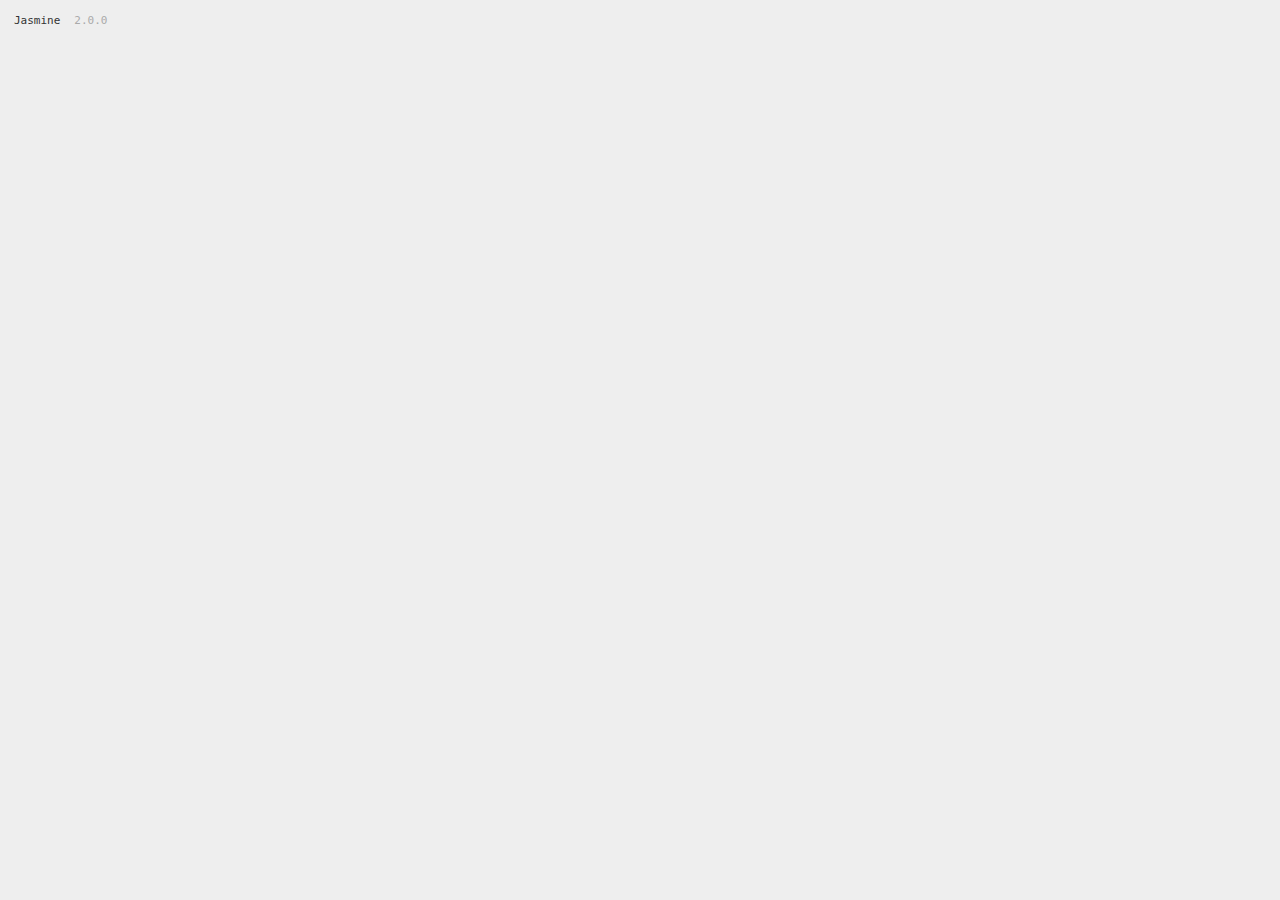
==== SpecRunner.html @ 05dea742 "jasmine testing added" ====
<!DOCTYPE HTML>
<html>
<head>
  <meta http-equiv="Content-Type" content="text/html; charset=UTF-8">
  <title>Jasmine Spec Runner v2.0.0</title>

  <link rel="shortcut icon" type="image/png" href="lib/jasmine-2.0.0/jasmine_favicon.png">
  <link rel="stylesheet" type="text/css" href="lib/jasmine-2.0.0/jasmine.css">

  <script type="text/javascript" src="lib/jasmine-2.0.0/jasmine.js"></script>
  <script type="text/javascript" src="lib/jasmine-2.0.0/jasmine-html.js"></script>
  <script type="text/javascript" src="lib/jasmine-2.0.0/boot.js"></script>

  <!-- include source files here... -->
  <script type="text/javascript" src="js/Player.js"></script>
  <script type="text/javascript" src="js/Song.js"></script>
  <script type="text/javascript" src="js/main.js"></script>
    
  <!-- include spec files here... -->
<!--  <script type="text/javascript" src="spec/SpecHelper.js"></script>-->
<!--  <script type="text/javascript" src="spec/PlayerSpec.js"></script>-->
    <script src="http://ajax.googleapis.com/ajax/libs/jquery/1.10.2/jquery.min.js"></script>
  <script type="text/javascript" src="spec/Spec.js"></script>

</head>

<body>
</body>
</html>
---- lib/jasmine-2.0.0/jasmine.css ----
body { background-color: #eeeeee; padding: 0; margin: 5px; overflow-y: scroll; }

.html-reporter { font-size: 11px; font-family: Monaco, "Lucida Console", monospace; line-height: 14px; color: #333333; }
.html-reporter a { text-decoration: none; }
.html-reporter a:hover { text-decoration: underline; }
.html-reporter p, .html-reporter h1, .html-reporter h2, .html-reporter h3, .html-reporter h4, .html-reporter h5, .html-reporter h6 { margin: 0; line-height: 14px; }
.html-reporter .banner, .html-reporter .symbol-summary, .html-reporter .summary, .html-reporter .result-message, .html-reporter .spec .description, .html-reporter .spec-detail .description, .html-reporter .alert .bar, .html-reporter .stack-trace { padding-left: 9px; padding-right: 9px; }
.html-reporter .banner .version { margin-left: 14px; }
.html-reporter #jasmine_content { position: fixed; right: 100%; }
.html-reporter .version { color: #aaaaaa; }
.html-reporter .banner { margin-top: 14px; }
.html-reporter .duration { color: #aaaaaa; float: right; }
.html-reporter .symbol-summary { overflow: hidden; *zoom: 1; margin: 14px 0; }
.html-reporter .symbol-summary li { display: inline-block; height: 8px; width: 14px; font-size: 16px; }
.html-reporter .symbol-summary li.passed { font-size: 14px; }
.html-reporter .symbol-summary li.passed:before { color: #5e7d00; content: "\02022"; }
.html-reporter .symbol-summary li.failed { line-height: 9px; }
.html-reporter .symbol-summary li.failed:before { color: #b03911; content: "x"; font-weight: bold; margin-left: -1px; }
.html-reporter .symbol-summary li.disabled { font-size: 14px; }
.html-reporter .symbol-summary li.disabled:before { color: #bababa; content: "\02022"; }
.html-reporter .symbol-summary li.pending { line-height: 17px; }
.html-reporter .symbol-summary li.pending:before { color: #ba9d37; content: "*"; }
.html-reporter .exceptions { color: #fff; float: right; margin-top: 5px; margin-right: 5px; }
.html-reporter .bar { line-height: 28px; font-size: 14px; display: block; color: #eee; }
.html-reporter .bar.failed { background-color: #b03911; }
.html-reporter .bar.passed { background-color: #a6b779; }
.html-reporter .bar.skipped { background-color: #bababa; }
.html-reporter .bar.menu { background-color: #fff; color: #aaaaaa; }
.html-reporter .bar.menu a { color: #333333; }
.html-reporter .bar a { color: white; }
.html-reporter.spec-list .bar.menu.failure-list, .html-reporter.spec-list .results .failures { display: none; }
.html-reporter.failure-list .bar.menu.spec-list, .html-reporter.failure-list .summary { display: none; }
.html-reporter .running-alert { background-color: #666666; }
.html-reporter .results { margin-top: 14px; }
.html-reporter.showDetails .summaryMenuItem { font-weight: normal; text-decoration: inherit; }
.html-reporter.showDetails .summaryMenuItem:hover { text-decoration: underline; }
.html-reporter.showDetails .detailsMenuItem { font-weight: bold; text-decoration: underline; }
.html-reporter.showDetails .summary { display: none; }
.html-reporter.showDetails #details { display: block; }
.html-reporter .summaryMenuItem { font-weight: bold; text-decoration: underline; }
.html-reporter .summary { margin-top: 14px; }
.html-reporter .summary ul { list-style-type: none; margin-left: 14px; padding-top: 0; padding-left: 0; }
.html-reporter .summary ul.suite { margin-top: 7px; margin-bottom: 7px; }
.html-reporter .summary li.passed a { color: #5e7d00; }
.html-reporter .summary li.failed a { color: #b03911; }
.html-reporter .summary li.pending a { color: #ba9d37; }
.html-reporter .description + .suite { margin-top: 0; }
.html-reporter .suite { margin-top: 14px; }
.html-reporter .suite a { color: #333333; }
.html-reporter .failures .spec-detail { margin-bottom: 28px; }
.html-reporter .failures .spec-detail .description { background-color: #b03911; }
.html-reporter .failures .spec-detail .description a { color: white; }
.html-reporter .result-message { padding-top: 14px; color: #333333; white-space: pre; }
.html-reporter .result-message span.result { display: block; }
.html-reporter .stack-trace { margin: 5px 0 0 0; max-height: 224px; overflow: auto; line-height: 18px; color: #666666; border: 1px solid #ddd; background: white; white-space: pre; }
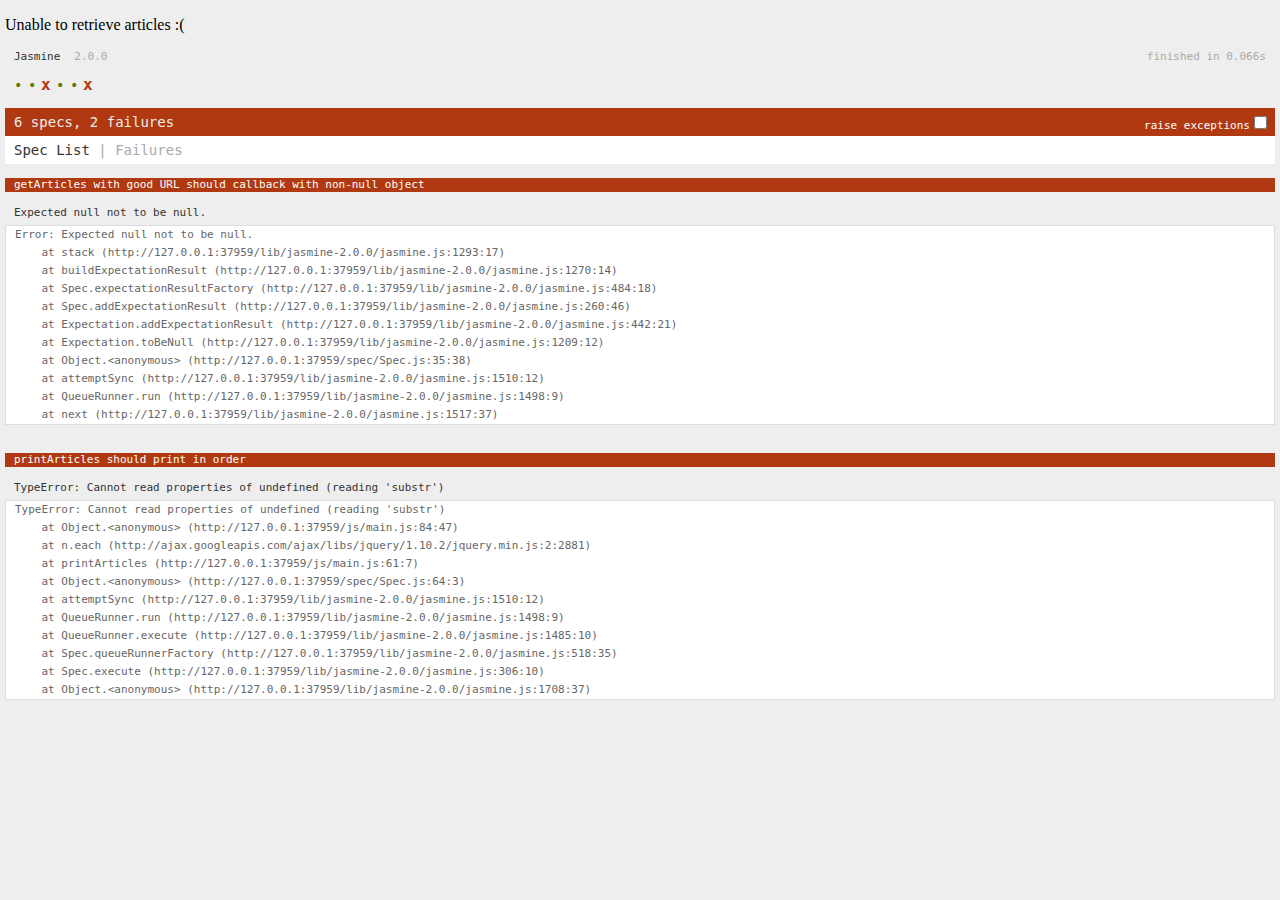
==== commit 40272542: "added tests and new layout" ====
--- a/SpecRunner.html
+++ b/SpecRunner.html
@@ -12,15 +12,16 @@
   <script type="text/javascript" src="lib/jasmine-2.0.0/boot.js"></script>
 
   <!-- include source files here... -->
-  <script type="text/javascript" src="js/Player.js"></script>
-  <script type="text/javascript" src="js/Song.js"></script>
   <script type="text/javascript" src="js/main.js"></script>
-    
+  <script src="lib/moment-with-langs.min.js"></script>
+
   <!-- include spec files here... -->
 <!--  <script type="text/javascript" src="spec/SpecHelper.js"></script>-->
 <!--  <script type="text/javascript" src="spec/PlayerSpec.js"></script>-->
-    <script src="http://ajax.googleapis.com/ajax/libs/jquery/1.10.2/jquery.min.js"></script>
-  <script type="text/javascript" src="spec/Spec.js"></script>
+  <script type="text/javascript" src="spec/SpecHelper.js"></script>
+  <script src="http://ajax.googleapis.com/ajax/libs/jquery/1.10.2/jquery.min.js"></script>
+  <script src="lib/jasmine-jquery.js"></script>
+  <script src="spec/Spec.js"></script>
 
 </head>
 
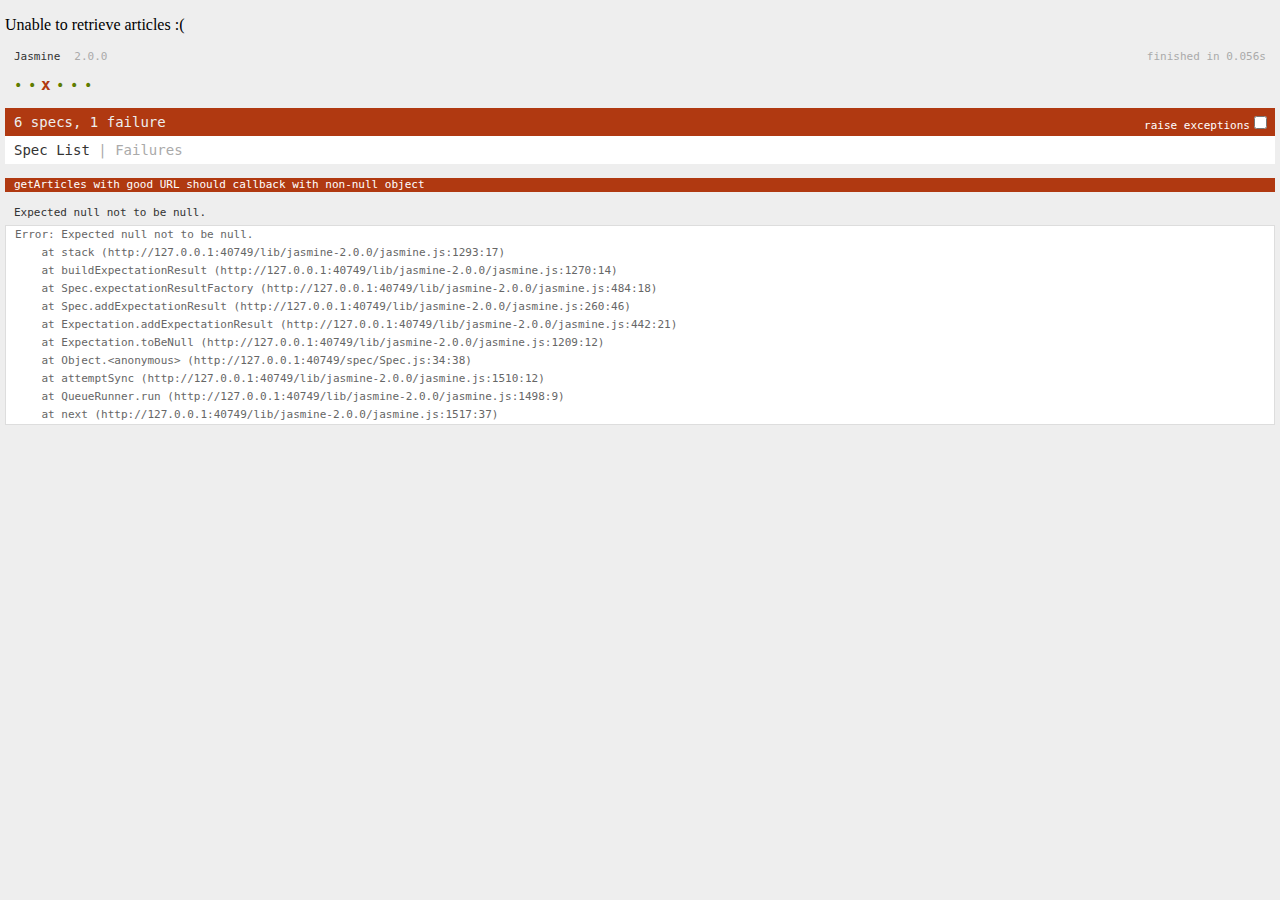
==== commit 6755c57f: "deleted more unnecessary files" ====
--- a/SpecRunner.html
+++ b/SpecRunner.html
@@ -17,7 +17,6 @@
 
   <!-- include spec files here... -->
 <!--  <script type="text/javascript" src="spec/SpecHelper.js"></script>-->
-<!--  <script type="text/javascript" src="spec/PlayerSpec.js"></script>-->
   <script type="text/javascript" src="spec/SpecHelper.js"></script>
   <script src="http://ajax.googleapis.com/ajax/libs/jquery/1.10.2/jquery.min.js"></script>
   <script src="lib/jasmine-jquery.js"></script>
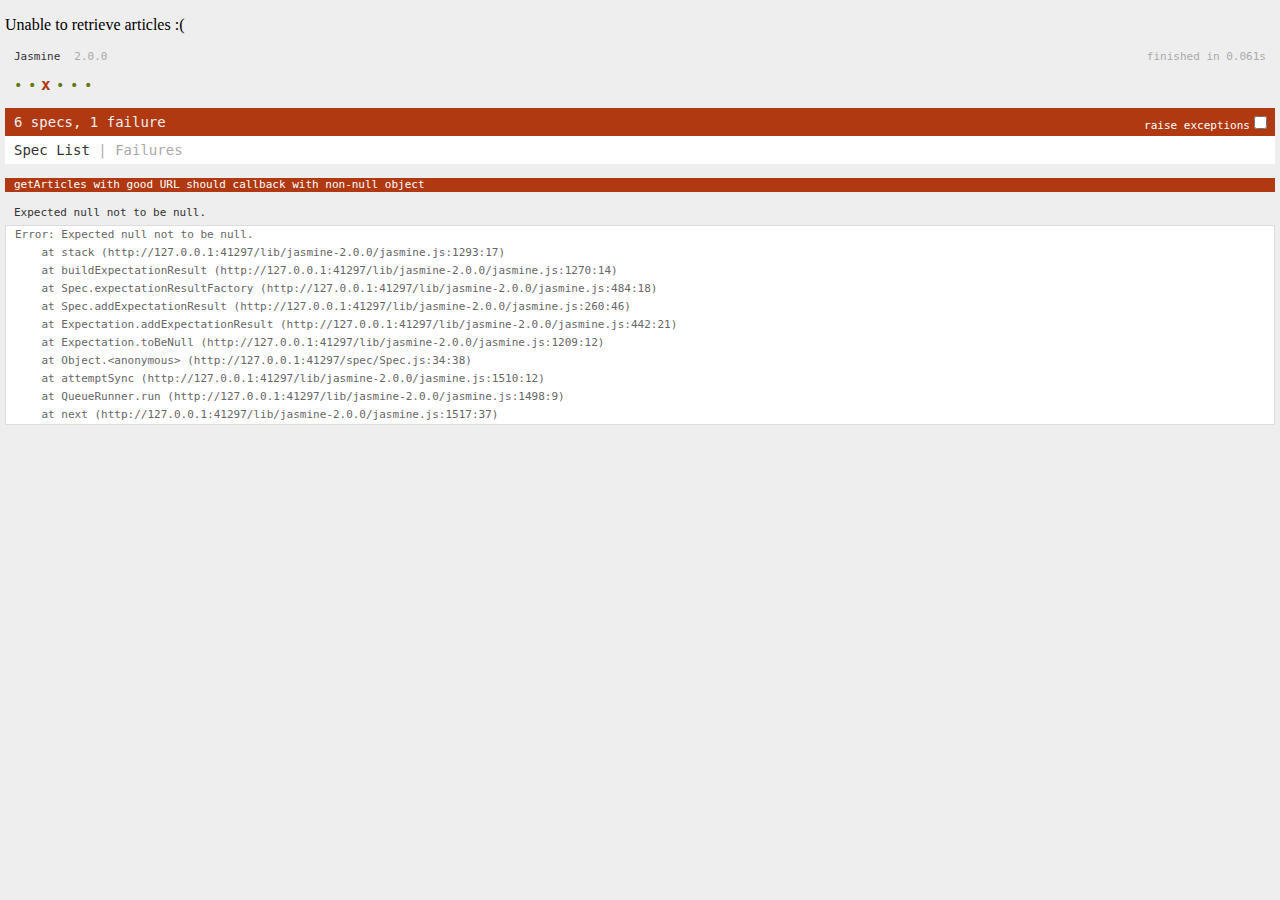
==== commit 7b53c9b8: "local jQuery to specs" ====
--- a/SpecRunner.html
+++ b/SpecRunner.html
@@ -19,6 +19,7 @@
 <!--  <script type="text/javascript" src="spec/SpecHelper.js"></script>-->
   <script type="text/javascript" src="spec/SpecHelper.js"></script>
   <script src="http://ajax.googleapis.com/ajax/libs/jquery/1.10.2/jquery.min.js"></script>
+  <script>window.jQuery || document.write('<script src="lib/jquery-1.10.2.min.js"><\/script>')</script>
   <script src="lib/jasmine-jquery.js"></script>
   <script src="spec/Spec.js"></script>
 
